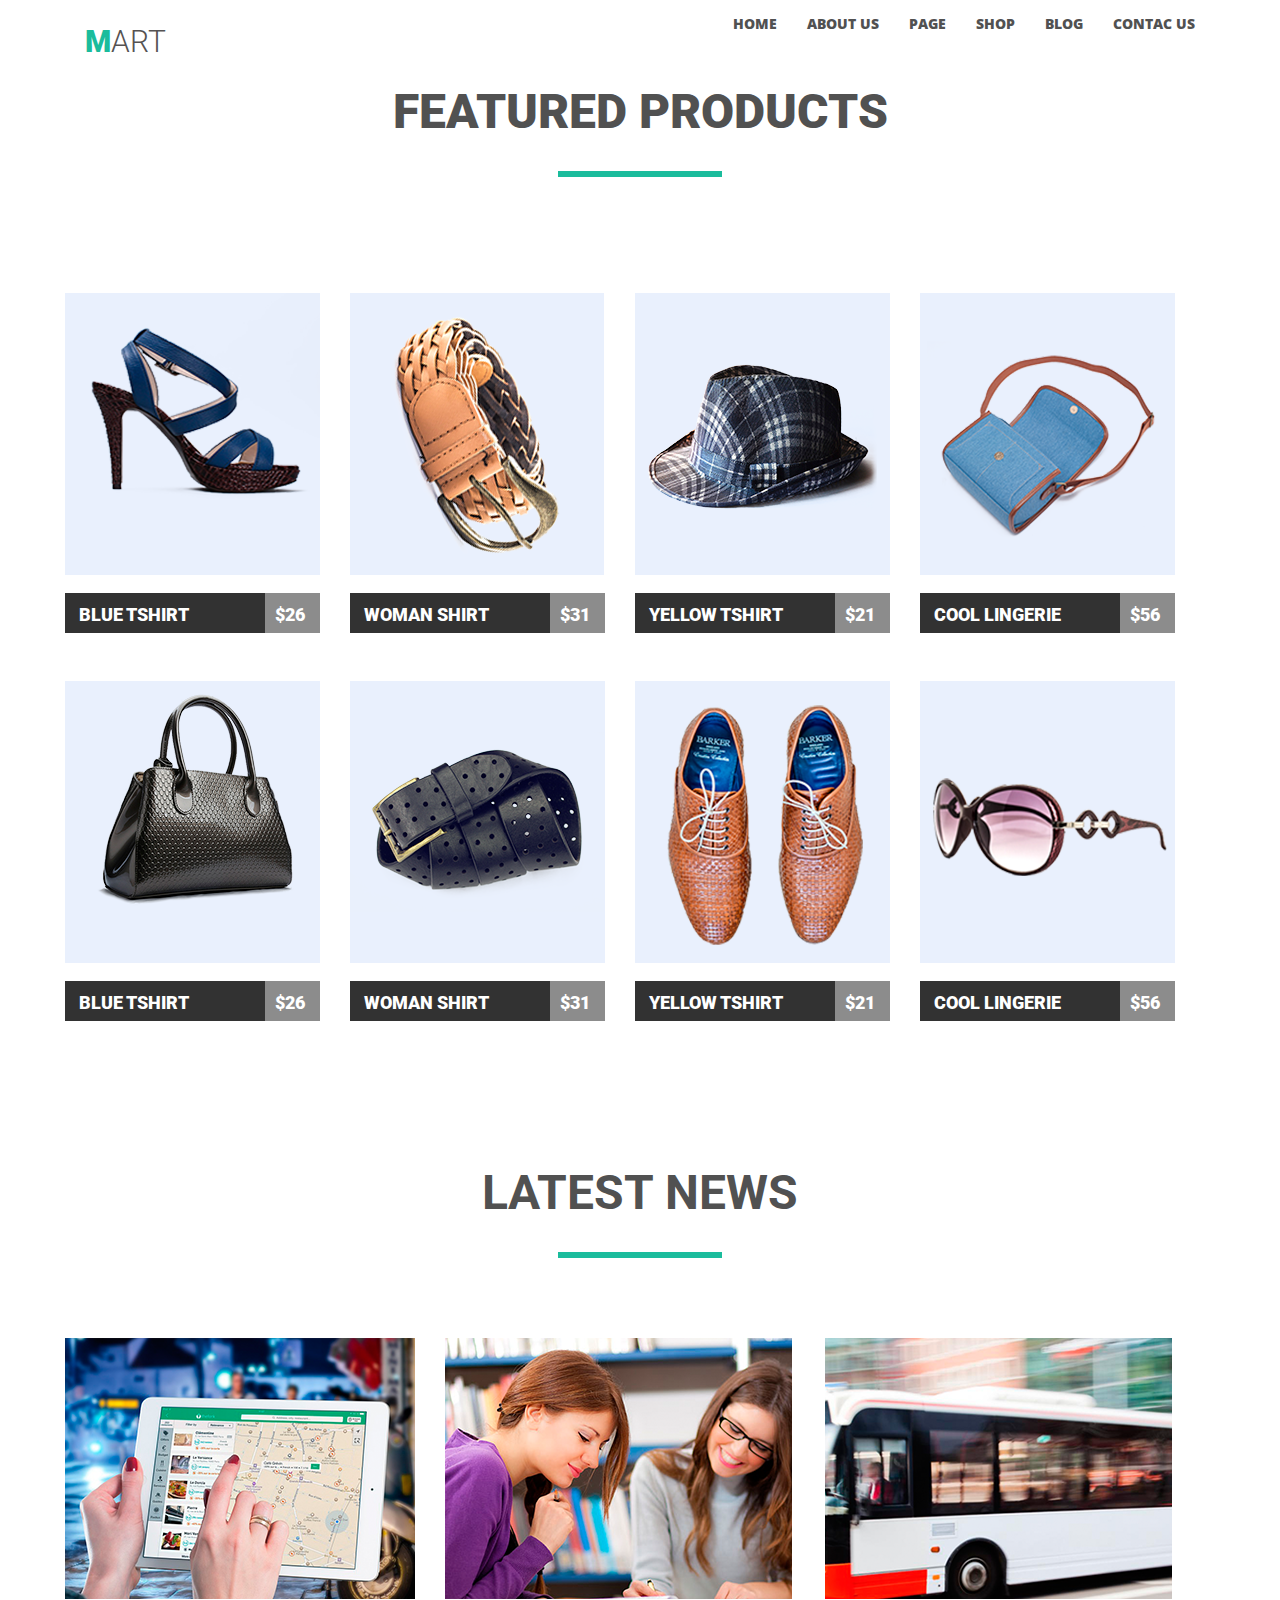
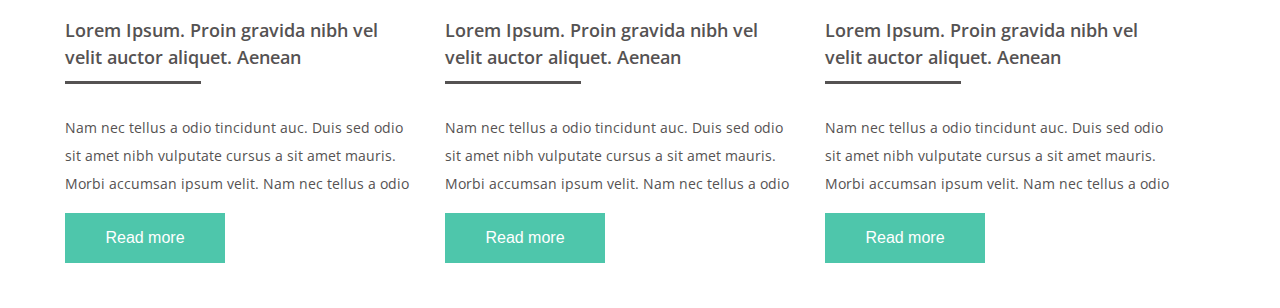
==== html-css/homework 4/index.html @ c3dcfc87 "home4" ====
<!DOCTYPE html>
<html lang="en">
<head>
    <meta charset="UTF-8">
    <meta name="viewport" content="width=device-width, initial-scale=1.0">
    <meta http-equiv="X-UA-Compatible" content="ie=edge">
    <title>homework4</title>
    <link rel="stylesheet" href="./css/add.css">
    <link rel="stylesheet" href="./css/normalize.css">
    <link href="https://fonts.googleapis.com/css?family=Roboto:300,400,700,900" rel="stylesheet">
    <link href="https://fonts.googleapis.com/css?family=Open+Sans:400,600" rel="stylesheet">
</head>
<body>
    <header class="container">
        <nav class="navigation clearfix">
             <a class="logo-navigation" herf="#"><h2 class="logo-name">Mart</h2></a>
                    <ul class="nav-header clearfix">
                             <li class="nav-item"><a class="nav-link" href="#">home</a></li>
                             <li class="nav-item"><a class="nav-link" href="#">about us</a></li>
                             <li class="nav-item"><a class="nav-link" href="#">page</a></li>
                             <li class="nav-item"><a class="nav-link" href="#">shop</a></li>
                             <li class="nav-item"><a class="nav-link" href="#">blog</a></li>
                             <li class="nav-item"><a class="nav-link" href="#">contac us</a></li>
                        </ul>    
             </nav>
    </header>
<main class="wrapper">

        <section class="section">
            <h2 class="featured-products">featured products</h2>
            <div class="products-row clearfix">
                   
                        <ul class="products-list clearfix">
                            <li class="product-card">
                                 <a href="#" target="blank" class="product-link">
                                
                                    <img src="./img/item1.png" alt="blue tshirt"  class="png">
                                        <div class="price clearfix">
                                           <p class="name-item">Blue tshirt</p>
                                           <p class="price-item">$26</p>
                                        </div>              
                                 </a>
                            </li>

                            <li class="product-card">
                                    <a href="#" target="blank" class="product-link">
                                   
                                       <img src="./img/item2.png" alt="woman shirt" class="png">
                                           <div class="price clearfix">
                                              <p class="name-item">Woman shirt</p>
                                              <p class="price-item">$31</p>
                                           </div>              
                                    </a>
                               </li>

                               <li class="product-card">
                                    <a href="#" target="blank" class="product-link">
                                        <img src="./img/item3.png" alt="Yellow tshirt" class="png">
                                           <div class="price clearfix">
                                              <p class="name-item">Yellow tshirt</p>
                                              <p class="price-item">$21</p>
                                           </div>              
                                    </a>
                               </li>

                               <li class="product-card">
                                    <a href="#" target="blank" class="product-link">
                                        <img src="./img/item4.png" alt="Cool lingerie" class="png">
                                           <div class="price clearfix">
                                              <p class="name-item">Cool lingerie</p>
                                              <p class="price-item">$56</p>
                                           </div>              
                                    </a>
                               </li>

                               <li class="product-card">
                                    <a href="#" target="blank" class="product-link">
                                   
                                       <img src="./img/item5.png" alt="blue tshirt" class="png">
                                           <div class="price clearfix">
                                              <p class="name-item">Blue tshirt</p>
                                              <p class="price-item">$26</p>
                                           </div>              
                                    </a>
                               </li>
   
                               <li class="product-card">
                                       <a href="#" target="blank" class="product-link">
                                      
                                          <img src="./img/item6.png" alt="woman shirt" class="png">
                                              <div class="price clearfix">
                                                 <p class="name-item">Woman shirt</p>
                                                 <p class="price-item">$31</p>
                                              </div>              
                                       </a>
                                  </li>
   
                                  <li class="product-card">
                                       <a href="#" target="blank" class="product-link">
                                           <img src="./img/item7.png" alt="Yellow tshirt" class="png">
                                              <div class="price clearfix">
                                                 <p class="name-item">Yellow tshirt</p>
                                                 <p class="price-item">$21</p>
                                              </div>              
                                       </a>
                                  </li>
   
                                  <li class="product-card">
                                       <a href="#" target="blank" class="product-link">
                                           <img src="./img/item8.png" alt="Cool lingerie" class="png">
                                              <div class="price clearfix">
                                                 <p class="name-item">Cool lingerie</p>
                                                 <p class="price-item">$56</p>
                                              </div>              
                                       </a>
                                  </li>
                              </ul>
                          </div>
                     </section>
                     <section class="section-new clearfix">
                            <h2 class="latest-new">Latest news</h2>
                            <article class="articl">
                                <img src="./img/news1.png" alt="pic">
                                <h3 class="art-name">Lorem Ipsum. Proin gravida nibh vel velit auctor aliquet. Aenean </h3>
                                <p class="art-text">Nam nec tellus a odio tincidunt auc. Duis sed odio sit amet nibh vulputate cursus a sit amet mauris. Morbi accumsan ipsum velit. Nam nec tellus a odio</p>
                                <button class="read-more">Read more</button>
                            </article>
                            <article class="articl">
                                <img src="./img/news2.png" alt="pic">
                                <h3 class="art-name">Lorem Ipsum. Proin gravida nibh vel velit auctor aliquet. Aenean </h3>
                                <p class="art-text">Nam nec tellus a odio tincidunt auc. Duis sed odio sit amet nibh vulputate cursus a sit amet mauris. Morbi accumsan ipsum velit. Nam nec tellus a odio</p>
                                <button class="read-more">Read more</button>
                            </article>
                            <article class="articl">
                                <img src="./img/news3.png" alt="pic">
                                <h3 class="art-name">Lorem Ipsum. Proin gravida nibh vel velit auctor aliquet. Aenean </h3>
                                <p class="art-text">Nam nec tellus a odio tincidunt auc. Duis sed odio sit amet nibh vulputate cursus a sit amet mauris. Morbi accumsan ipsum velit. Nam nec tellus a odio</p>
                                <button class="read-more">Read more</button>
                            </article>
                        </section>


</main>


</body>
</html>
---- html-css/homework 4/css/add.css ----
@import url('https://fonts.googleapis.com/css?family=Open+Sans:300,400,600i,700|Roboto:300,700');

html{
    box-sizing: border-box;
}

*,
*::before, 
*::after{
    box-sizing: border-box;  
}


.container {
    width: 1110px;
    margin: 0 auto;
     
}

.header{
    padding-top: 40px;
    padding-bottom: 100px;
}

.clearfix::after{
    content: '';
    display: table;
    clear: both;
}


.logo-navigation{
    font-size: 0;
    float: left;
}

.logo-name{
    display: inline-block;
    font-family: 'Roboto', sans-serif;
    font-size: 30px;
    color: #555252;;
    text-align: left;
    font-weight: 300;
    text-transform: uppercase;
}
.logo-name::first-letter{
    color:  #1abc9c;
    font-weight: 900;
}

img{
    display: block;
    max-width: 100%;
    height: auto;
}

a{
    text-decoration: none;
    display: block;
}

.nav-header{
    list-style: none;
    float: right;
    
}

.nav-item{
    float: left;
    font-family: 'Open Sans', sans-serif;
    font-size: 14px;
    font-weight: 900;
    text-transform: uppercase;
}

.nav-item a{
    color: rgba(81, 81, 81, 255);
}
.nav-item a:hover,
.nav-item a:focus{
    color:  #1abc9c;
}
.nav-item:not(:last-child){
    margin-right: 30px;
}


.featured-products{
    font-family: 'Roboto', sans-serif;
    font-size: 48px;
    color: #515151;
    text-align: center;
    font-weight: 900;
    text-transform: uppercase;
    margin: 0 0 116px;
    position: relative;
}

.featured-products::after{
    content: '';
    display: block;
    width: 164px;
    height: 6px;
    background-color: rgba(26, 188, 156, 255);
    margin: 32px auto 0;
}

.products-list{
    list-style: none;
    padding-inline-start: 0px;
    }


.product-card{
    width: 255px;
    float: left;
    font-size: 0;
}

.product-card:not(:nth-child(4n)){
    margin-right: 30px;
}

.product-card:not(:nth-last-child(-n+4)){
    margin-bottom: 30px;
}



.product-link{
    display: inline-block;
}

.product-link:hover .name-item,
.product-link:focus{
    background-color: #1abc9c;
}
.name-item{
    width: 200px;
    height: 40px;
    background-color: #323232;
    font-family: 'Roboto', sans-serif;
    font-size: 18px;
    color: rgba(255, 255, 255, 255);
    text-align: left;
    font-weight: 900;
    text-transform: uppercase;
    padding-top: 12px;
    padding-left: 14px;
    display: inline-block;
}
.product-link:hover .price-item,
.product-link:focus{
    background-color: #7fd9c7;
}
.price-item{
    width: 55px;
    height: 40px;
    background-color: #8c8c8c;
    font-family: 'Roboto', sans-serif;
    font-size: 18px;
    color: rgba(255, 255, 255, 255);
    text-align: center;
    font-weight: 900;
    text-transform: uppercase;
    padding: 12px 15px 12px 10px;
    display: inline-block;
}

.price{
    font-size: 0;
} 

.png{
    background-color: #e9f0fd;
    /*height: 282px;
    width: 255px;
    height: auto;
    width: auto;*/
    background-position: center;
}


.latest-new{
    font-family: 'Roboto', sans-serif;
    font-size: 48px;
    color: rgba(81, 81, 81, 255);
    text-align: center;
    font-weight: 700;
    text-transform: uppercase;
    padding-top: 70px;
}

.latest-new::after{
    content: '';
    display: block;
    width: 164px;
    height: 6px;
    background-color: rgba(26, 188, 156, 255);
    margin: 32px auto 80px;
}

.articl{
    float: left;
    width: 350px;
}

.articl:not(:last-child){
    margin-right: 30px;
}

.articl img{
    margin-bottom: 14px;
}
.art-name{
    font-family: 'Open Sans', sans-serif;
    font-size: 18px;
    color: rgba(85, 82, 82, 255);
    text-align: left;
    font-weight: 600;
    line-height: 150%;
    margin-bottom: 30px;
}

.art-name::after{
    content: '';
    display: block;
    background-color:  #555252;
    width: 136px;
    height: 3px;
    margin-top: 10px;
}

.art-text{
    font-family: 'Open Sans', sans-serif;
    font-size: 14px;
    color: #555252;
    text-align: left;
    font-weight: 400;
    margin-bottom: 15px;
    line-height: 200%;
}

.read-more{
    font-family: 'OpenSans', sans-serif;
    font-size: 16px;
    color:  #ffffff;
    text-align: center;
    font-weight: 300;
    width: 160px;
    height: 50px;
    background-color: #4ec6ab;
    text-align: center;
    border-style: none;
    cursor: pointer;
    margin-bottom: 45px;
}
.section {
    display: block;
    width: 1150px;
    margin:  0 auto;

}
 .section:last-child {
    margin-bottom: 0;
} 

.section-new {
    display: block;
    width: 1150px;
    margin: 0 auto;

}
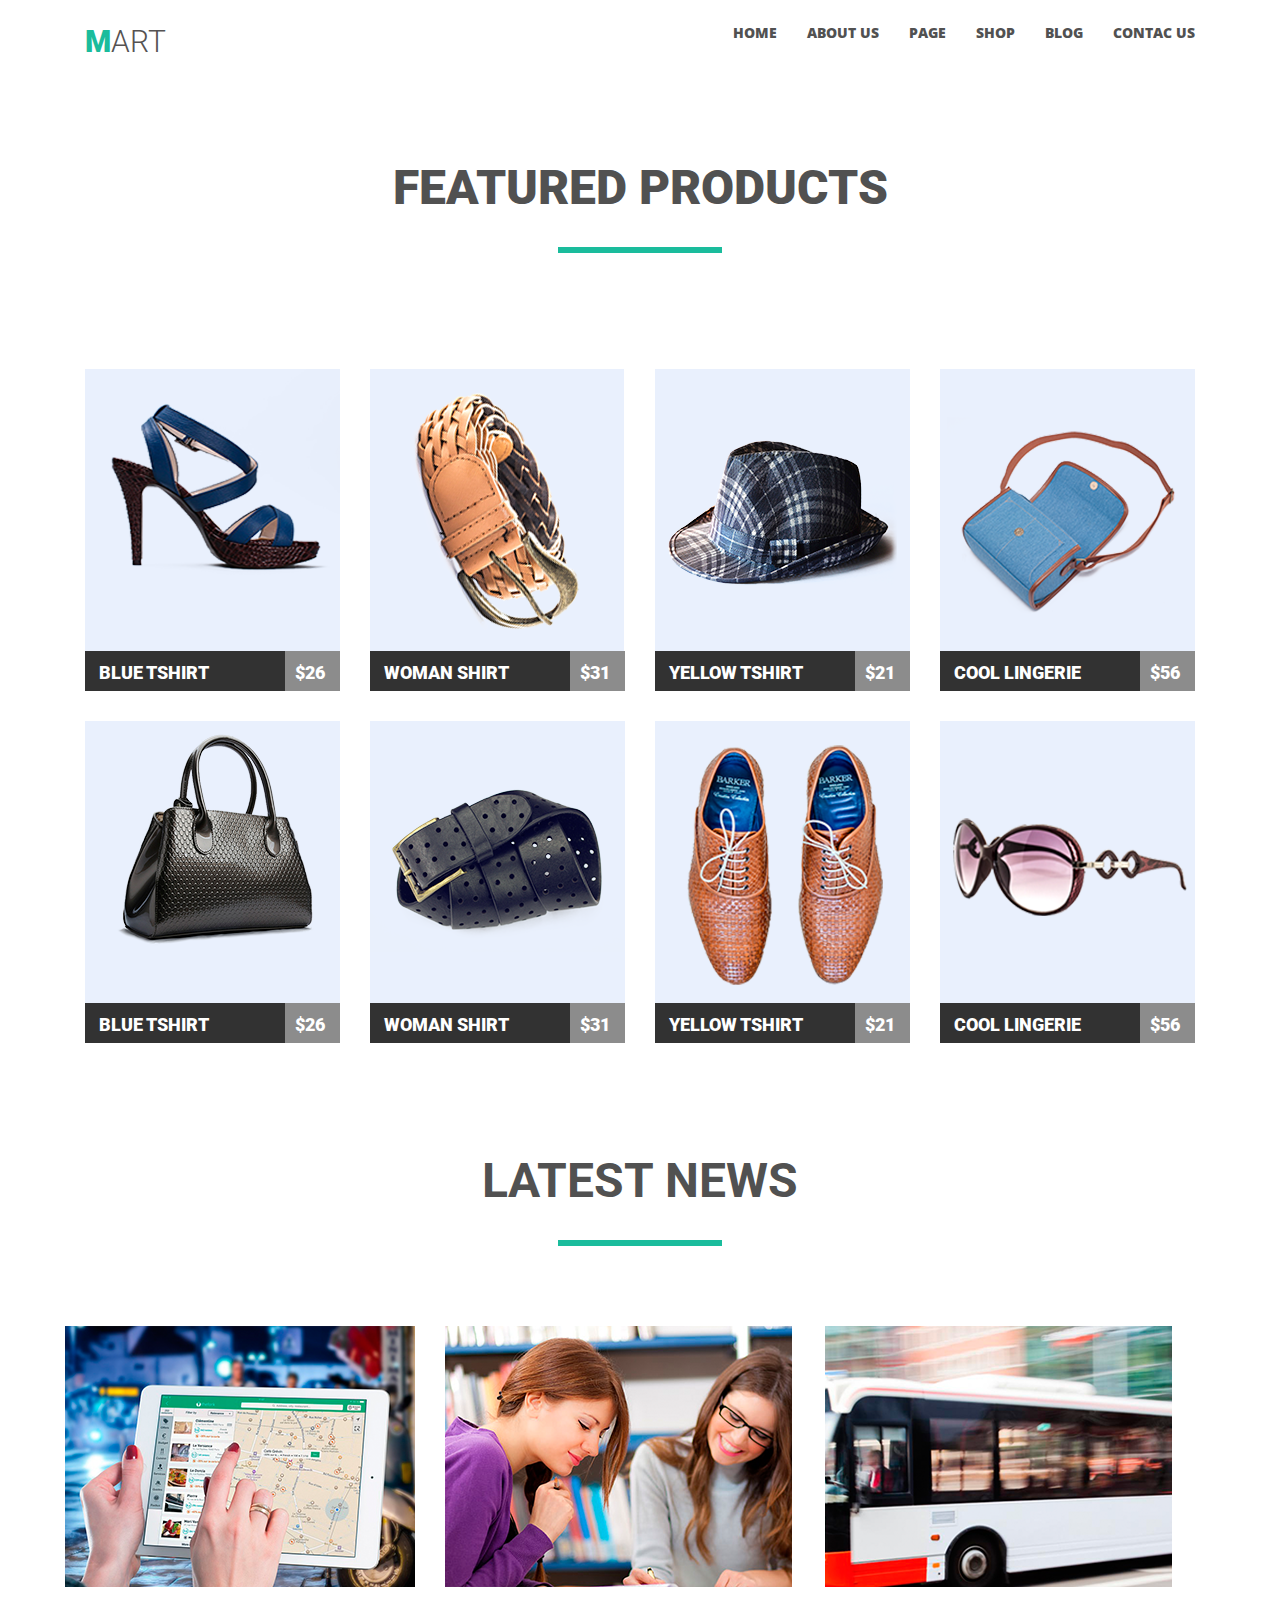
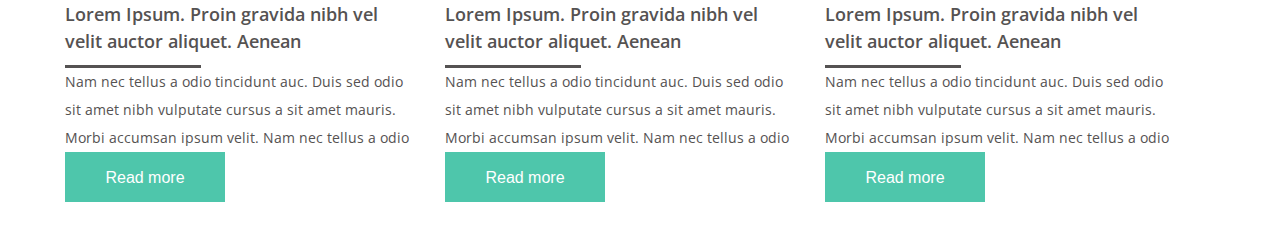
==== commit e4b547f8: "home4" ====
--- a/html-css/homework 4/index.html
+++ b/html-css/homework 4/index.html
@@ -5,10 +5,10 @@
     <meta name="viewport" content="width=device-width, initial-scale=1.0">
     <meta http-equiv="X-UA-Compatible" content="ie=edge">
     <title>homework4</title>
-    <link rel="stylesheet" href="./css/add.css">
     <link rel="stylesheet" href="./css/normalize.css">
     <link href="https://fonts.googleapis.com/css?family=Roboto:300,400,700,900" rel="stylesheet">
     <link href="https://fonts.googleapis.com/css?family=Open+Sans:400,600" rel="stylesheet">
+    <link rel="stylesheet" href="./css/add.css">
 </head>
 <body>
     <header class="container">
@@ -27,8 +27,9 @@
 <main class="wrapper">
 
         <section class="section">
+            <div class="container">
             <h2 class="featured-products">featured products</h2>
-            <div class="products-row clearfix">
+          
                    
                         <ul class="products-list clearfix">
                             <li class="product-card">
@@ -115,7 +116,8 @@
                                        </a>
                                   </li>
                               </ul>
-                          </div>
+                         
+                        </div>
                      </section>
                      <section class="section-new clearfix">
                             <h2 class="latest-new">Latest news</h2>
@@ -123,19 +125,19 @@
                                 <img src="./img/news1.png" alt="pic">
                                 <h3 class="art-name">Lorem Ipsum. Proin gravida nibh vel velit auctor aliquet. Aenean </h3>
                                 <p class="art-text">Nam nec tellus a odio tincidunt auc. Duis sed odio sit amet nibh vulputate cursus a sit amet mauris. Morbi accumsan ipsum velit. Nam nec tellus a odio</p>
-                                <button class="read-more">Read more</button>
+                                <a href="#" target="" class="read-more">Read more</a>
                             </article>
                             <article class="articl">
                                 <img src="./img/news2.png" alt="pic">
                                 <h3 class="art-name">Lorem Ipsum. Proin gravida nibh vel velit auctor aliquet. Aenean </h3>
                                 <p class="art-text">Nam nec tellus a odio tincidunt auc. Duis sed odio sit amet nibh vulputate cursus a sit amet mauris. Morbi accumsan ipsum velit. Nam nec tellus a odio</p>
-                                <button class="read-more">Read more</button>
+                                <a href="#" target="" class="read-more">Read more</a>
                             </article>
                             <article class="articl">
                                 <img src="./img/news3.png" alt="pic">
                                 <h3 class="art-name">Lorem Ipsum. Proin gravida nibh vel velit auctor aliquet. Aenean </h3>
                                 <p class="art-text">Nam nec tellus a odio tincidunt auc. Duis sed odio sit amet nibh vulputate cursus a sit amet mauris. Morbi accumsan ipsum velit. Nam nec tellus a odio</p>
-                                <button class="read-more">Read more</button>
+                                <a href="#" target="" class="read-more">Read more</a>
                             </article>
                         </section>
 
--- a/html-css/homework 4/css/add.css
+++ b/html-css/homework 4/css/add.css
@@ -11,80 +11,91 @@
 }
 
 
+
 .container {
     width: 1110px;
     margin: 0 auto;
+    
      
+}
+
+header {
+    padding-top: 25px;
+    padding-bottom: 100px;
+   
+
+    }
+
+.clearfix::after{
+    content: '';
+    display: table;
+    clear: both;
+}
+
+
+.logo-navigation{
+    font-size: 0;
+    float: left;
+}
+
+.logo-name{
+    display: inline-block;
+    font-family: 'Roboto', sans-serif;
+    font-size: 30px;
+    color: #555252;;
+    text-align: left;
+    font-weight: 300;
+    text-transform: uppercase;
+    margin: 0;
+
+}
+.logo-name::first-letter{
+    color:  #1abc9c;
+    font-weight: 900;
+}
+
+img{
+    display: block;
+    max-width: 100%;
+    height: auto;
+}
+
+a{
+    text-decoration: none;
+    display: block;
+}
+
+.nav-header{
+    list-style: none;
+    float: right;
+    margin: 0;
+    padding: 0;
+    
+}
+
+.nav-item{
+    float: left;
+    font-family: 'Open Sans', sans-serif;
+    font-size: 14px;
+    font-weight: 900;
+    text-transform: uppercase;
+}
+
+.nav-item a{
+    color: rgba(81, 81, 81, 255);
+}
+.nav-item a:hover,
+.nav-item a:focus{
+    color:  #1abc9c;
+}
+.nav-item:not(:last-child){
+    margin-right: 30px;
 }
 
 .header{
     padding-top: 40px;
     padding-bottom: 100px;
-}
-
-.clearfix::after{
-    content: '';
-    display: table;
-    clear: both;
-}
-
-
-.logo-navigation{
-    font-size: 0;
-    float: left;
-}
-
-.logo-name{
-    display: inline-block;
-    font-family: 'Roboto', sans-serif;
-    font-size: 30px;
-    color: #555252;;
-    text-align: left;
-    font-weight: 300;
-    text-transform: uppercase;
-}
-.logo-name::first-letter{
-    color:  #1abc9c;
-    font-weight: 900;
-}
-
-img{
-    display: block;
-    max-width: 100%;
-    height: auto;
-}
-
-a{
-    text-decoration: none;
-    display: block;
-}
-
-.nav-header{
-    list-style: none;
-    float: right;
-    
-}
-
-.nav-item{
-    float: left;
-    font-family: 'Open Sans', sans-serif;
-    font-size: 14px;
-    font-weight: 900;
-    text-transform: uppercase;
-}
-
-.nav-item a{
-    color: rgba(81, 81, 81, 255);
-}
-.nav-item a:hover,
-.nav-item a:focus{
-    color:  #1abc9c;
-}
-.nav-item:not(:last-child){
-    margin-right: 30px;
-}
-
-
+    }
 .featured-products{
     font-family: 'Roboto', sans-serif;
     font-size: 48px;
@@ -93,7 +104,7 @@
     font-weight: 900;
     text-transform: uppercase;
     margin: 0 0 116px;
-    position: relative;
+   /* position: relative;*/
 }
 
 .featured-products::after{
@@ -108,13 +119,14 @@
 .products-list{
     list-style: none;
     padding-inline-start: 0px;
+    margin: 0;
     }
 
 
 .product-card{
     width: 255px;
     float: left;
-    font-size: 0;
+    /*font-size: 0;*/
 }
 
 .product-card:not(:nth-child(4n)){
@@ -128,7 +140,7 @@
 
 
 .product-link{
-    display: inline-block;
+    display: block;
 }
 
 .product-link:hover .name-item,
@@ -148,6 +160,7 @@
     padding-top: 12px;
     padding-left: 14px;
     display: inline-block;
+    margin: 0;
 }
 .product-link:hover .price-item,
 .product-link:focus{
@@ -165,6 +178,7 @@
     text-transform: uppercase;
     padding: 12px 15px 12px 10px;
     display: inline-block;
+    margin: 0;
 }
 
 .price{
@@ -213,13 +227,13 @@
     margin-bottom: 14px;
 }
 .art-name{
-    font-family: 'Open Sans', sans-serif;
+        font-family: 'Open Sans', sans-serif;
     font-size: 18px;
     color: rgba(85, 82, 82, 255);
     text-align: left;
     font-weight: 600;
     line-height: 150%;
-    margin-bottom: 30px;
+    margin: 0px;
 }
 
 .art-name::after{
@@ -237,7 +251,7 @@
     color: #555252;
     text-align: left;
     font-weight: 400;
-    margin-bottom: 15px;
+    margin: 0px;
     line-height: 200%;
 }
 
@@ -249,12 +263,18 @@
     font-weight: 300;
     width: 160px;
     height: 50px;
-    background-color: #4ec6ab;
-    text-align: center;
+   background-color: #4ec6ab;
     border-style: none;
     cursor: pointer;
-    margin-bottom: 45px;
-}
+    padding-bottom: 20px;
+    padding-top: 17px;
+}
+
+.read-more:hover {
+    background-color: #1abc9c;
+}
+
+
 .section {
     display: block;
     width: 1150px;
@@ -269,5 +289,6 @@
     display: block;
     width: 1150px;
     margin: 0 auto;
-
-}
+    padding-bottom: 45px;
+
+}
